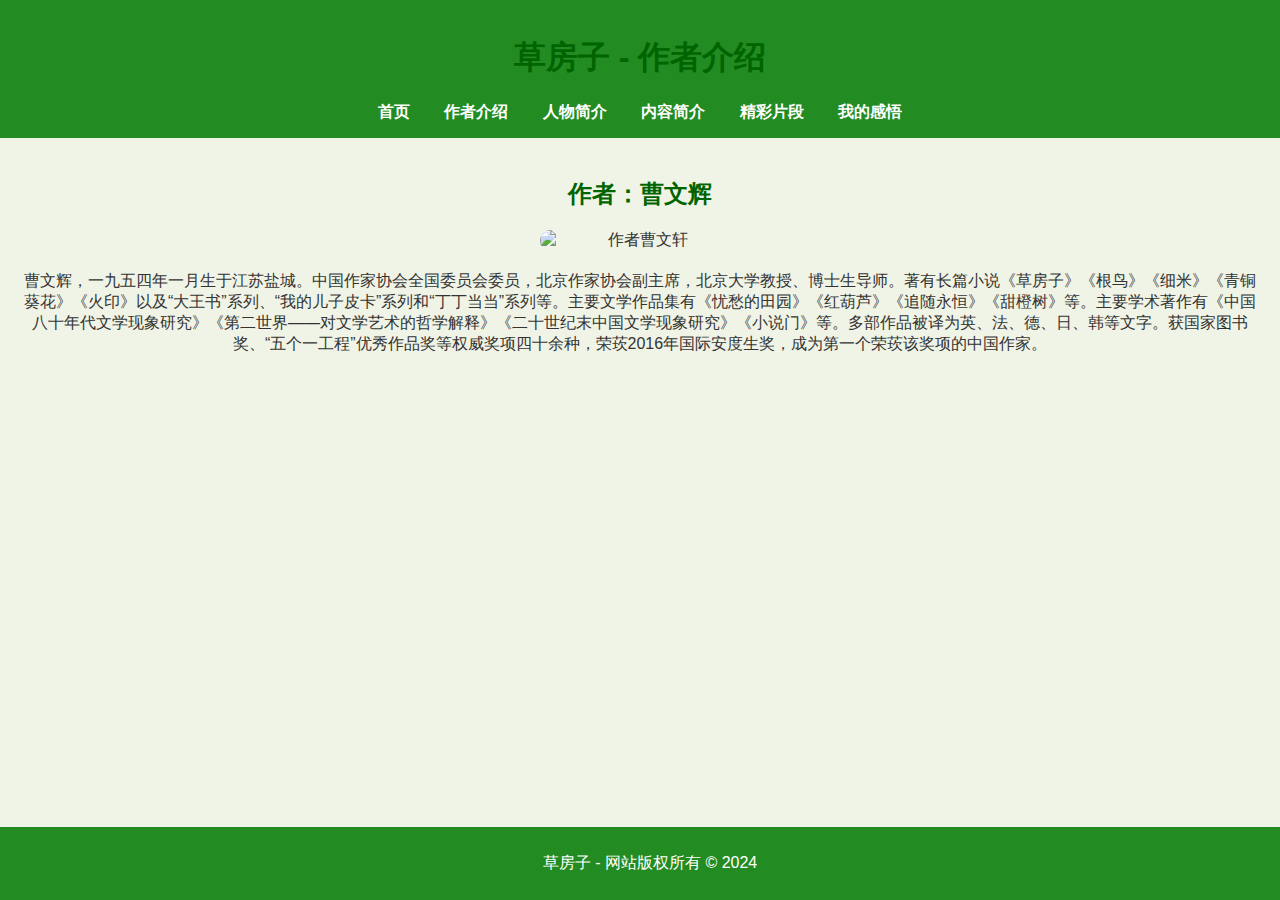
==== author.html @ bb430f79 "Add files via upload" ====
<!DOCTYPE html>
<html lang="zh">
<head>
    <meta charset="UTF-8">
    <meta name="viewport" content="width=device-width, initial-scale=1.0">
    <title>草房子 - 作者介绍</title>
    <link rel="stylesheet" href="styles.css">
</head>
<body>
    <header>
        <h1>草房子 - 作者介绍</h1>
        <nav>
            <a href="index.html">首页</a>
            <a href="author.html">作者介绍</a>
            <a href="characters.html">人物简介</a>
            <a href="summary.html">内容简介</a>
            <a href="highlights.html">精彩片段</a>
            <a href="mythoughts.html">我的感悟</a>
        </nav>
    </header>

    <main>
        <h2>作者：曹文辉</h2>
        <img src="images/author.jpg" alt="作者曹文轩" class="author-image">
        <p>曹文辉，一九五四年一月生于江苏盐城。中国作家协会全国委员会委员，北京作家协会副主席，北京大学教授、博士生导师。著有长篇小说《草房子》《根鸟》《细米》《青铜葵花》《火印》以及“大王书”系列、“我的儿子皮卡”系列和“丁丁当当”系列等。主要文学作品集有《忧愁的田园》《红葫芦》《追随永恒》《甜橙树》等。主要学术著作有《中国八十年代文学现象研究》《第二世界——对文学艺术的哲学解释》《二十世纪末中国文学现象研究》《小说门》等。多部作品被译为英、法、德、日、韩等文字。获国家图书奖、“五个一工程”优秀作品奖等权威奖项四十余种，荣莰2016年国际安度生奖，成为第一个荣莰该奖项的中国作家。</p>
    </main>

    <footer>
        <p>草房子 - 网站版权所有 © 2024</p>
    </footer>
</body>
</html>
---- styles.css ----
body {
    margin: 0;
    padding: 0;
    box-sizing: border-box;
    font-family: Arial, sans-serif;
    background-color: #f0f4e6;
    color: #333;
}

header {
    background-color: #228B22;
    padding: 15px;
    text-align: center;
    color: white;
}

nav a {
    margin: 0 15px;
    color: white;
    text-decoration: none;
    font-weight: bold;
}

nav a:hover {
    text-decoration: underline;
}
main {
    padding: 20px;
    text-align: center;
}

h1, h2 {
    color: #006400;
}

footer {
    background-color: #228B22;
    color: white;
    text-align: center;
    padding: 10px;
    position: fixed;
    bottom: 0;
    width: 100%;
}

.character {
    display: flex;
    align-items: center;
    margin: 20px;
}
.character img {
    width: 150px;
    height: auto;
    margin-right: 20px;
    border-radius: 10px;
}

.author-image, .book-cover {
    width: 200px;
    height: auto;
    margin: 20px auto;
    display: block;
    border-radius: 10px;
}

.highlight-list {
    list-style-type: none;
    padding: 0;
    text-align: left;
    max-width: 800px;
    margin: 20px auto;
}

.highlight-list li {
    margin: 10px 0;
    padding: 10px;
    background-color: #e0f7da;
    border-radius: 5px;
}
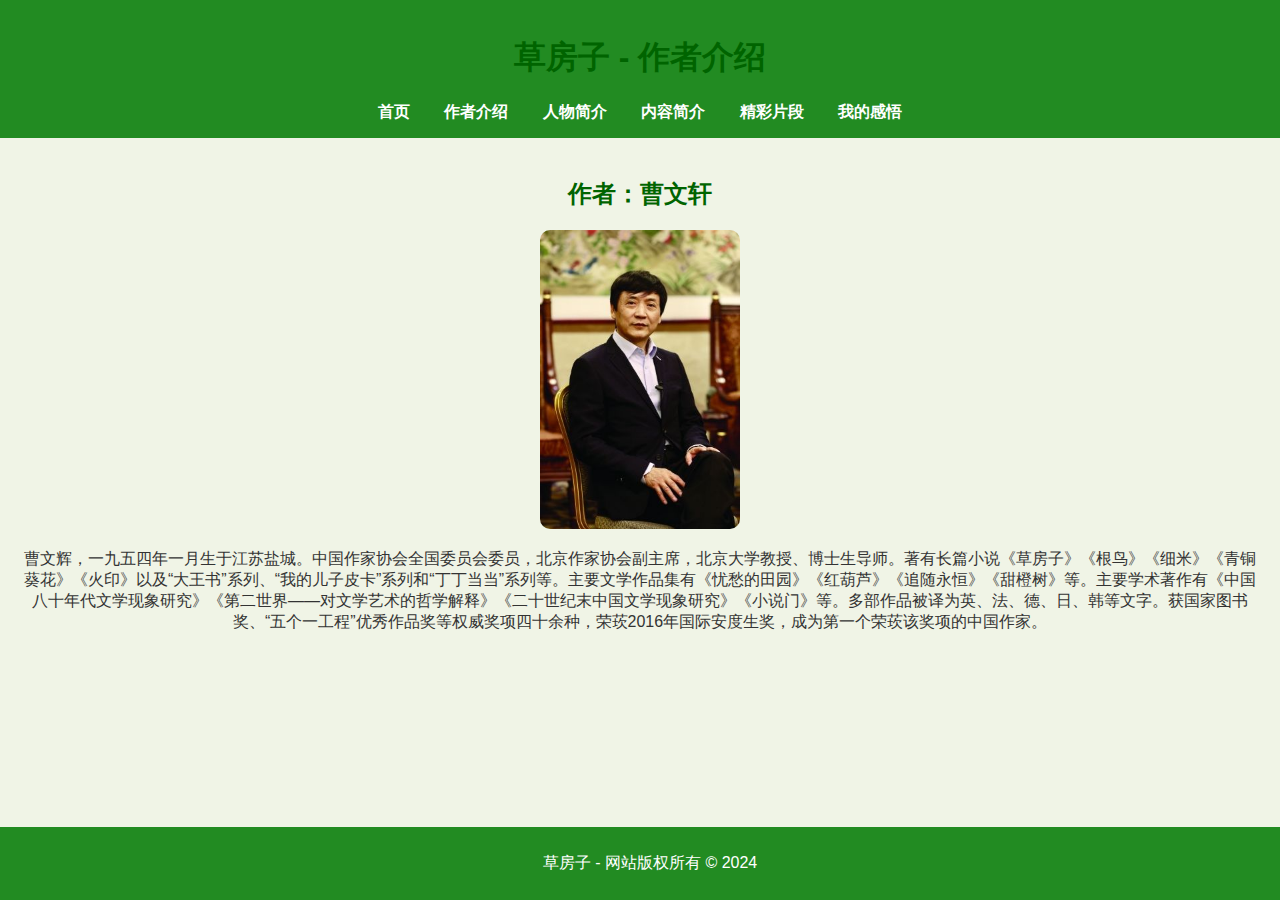
==== commit 36a9141b: "Update author.html" ====
--- a/author.html
+++ b/author.html
@@ -20,7 +20,7 @@
     </header>
 
     <main>
-        <h2>作者：曹文辉</h2>
+        <h2>作者：曹文轩</h2>
         <img src="images/author.jpg" alt="作者曹文轩" class="author-image">
         <p>曹文辉，一九五四年一月生于江苏盐城。中国作家协会全国委员会委员，北京作家协会副主席，北京大学教授、博士生导师。著有长篇小说《草房子》《根鸟》《细米》《青铜葵花》《火印》以及“大王书”系列、“我的儿子皮卡”系列和“丁丁当当”系列等。主要文学作品集有《忧愁的田园》《红葫芦》《追随永恒》《甜橙树》等。主要学术著作有《中国八十年代文学现象研究》《第二世界——对文学艺术的哲学解释》《二十世纪末中国文学现象研究》《小说门》等。多部作品被译为英、法、德、日、韩等文字。获国家图书奖、“五个一工程”优秀作品奖等权威奖项四十余种，荣莰2016年国际安度生奖，成为第一个荣莰该奖项的中国作家。</p>
     </main>
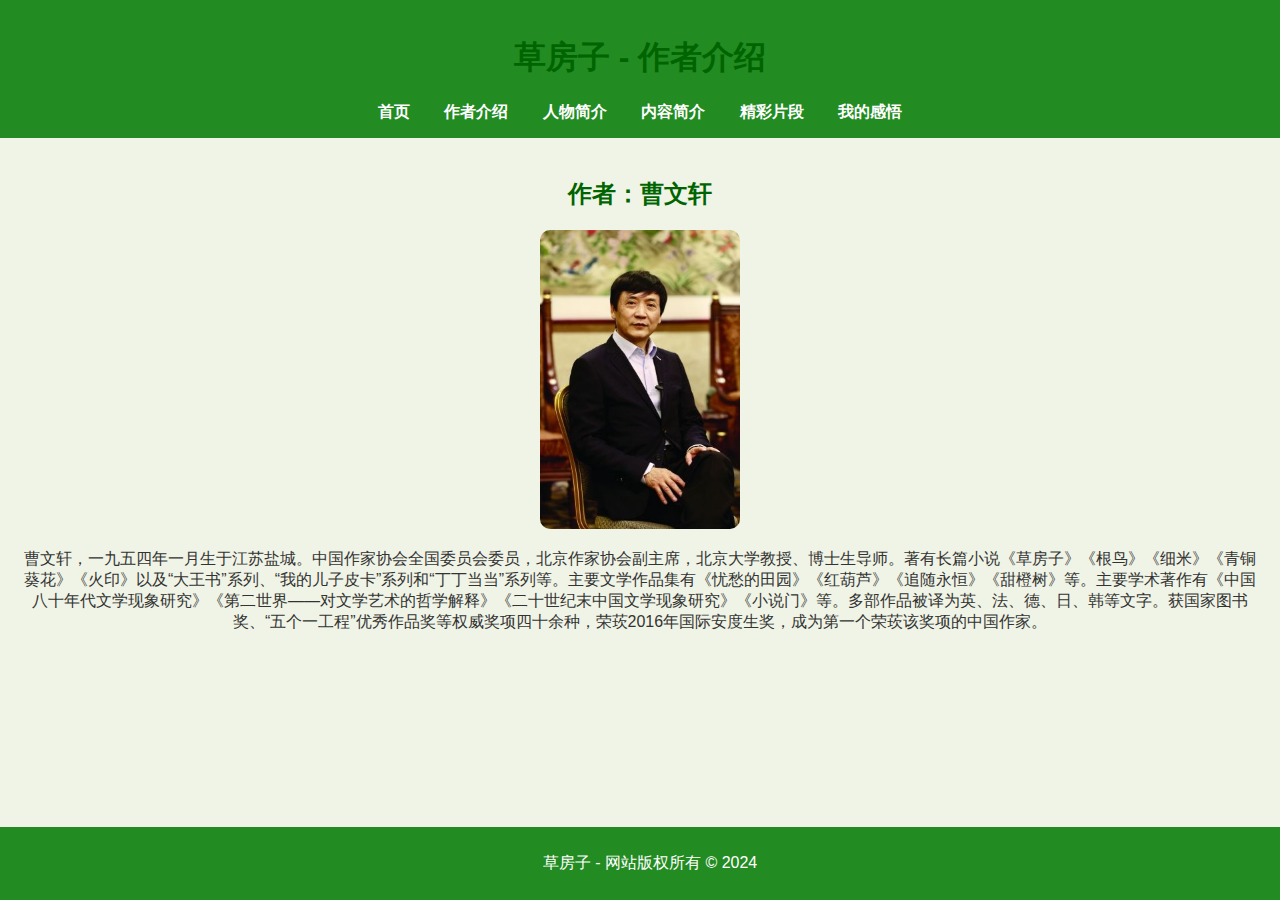
==== commit da65d927: "Update author.html" ====
--- a/author.html
+++ b/author.html
@@ -22,7 +22,7 @@
     <main>
         <h2>作者：曹文轩</h2>
         <img src="images/author.jpg" alt="作者曹文轩" class="author-image">
-        <p>曹文辉，一九五四年一月生于江苏盐城。中国作家协会全国委员会委员，北京作家协会副主席，北京大学教授、博士生导师。著有长篇小说《草房子》《根鸟》《细米》《青铜葵花》《火印》以及“大王书”系列、“我的儿子皮卡”系列和“丁丁当当”系列等。主要文学作品集有《忧愁的田园》《红葫芦》《追随永恒》《甜橙树》等。主要学术著作有《中国八十年代文学现象研究》《第二世界——对文学艺术的哲学解释》《二十世纪末中国文学现象研究》《小说门》等。多部作品被译为英、法、德、日、韩等文字。获国家图书奖、“五个一工程”优秀作品奖等权威奖项四十余种，荣莰2016年国际安度生奖，成为第一个荣莰该奖项的中国作家。</p>
+        <p>曹文轩，一九五四年一月生于江苏盐城。中国作家协会全国委员会委员，北京作家协会副主席，北京大学教授、博士生导师。著有长篇小说《草房子》《根鸟》《细米》《青铜葵花》《火印》以及“大王书”系列、“我的儿子皮卡”系列和“丁丁当当”系列等。主要文学作品集有《忧愁的田园》《红葫芦》《追随永恒》《甜橙树》等。主要学术著作有《中国八十年代文学现象研究》《第二世界——对文学艺术的哲学解释》《二十世纪末中国文学现象研究》《小说门》等。多部作品被译为英、法、德、日、韩等文字。获国家图书奖、“五个一工程”优秀作品奖等权威奖项四十余种，荣莰2016年国际安度生奖，成为第一个荣莰该奖项的中国作家。</p>
     </main>
 
     <footer>
